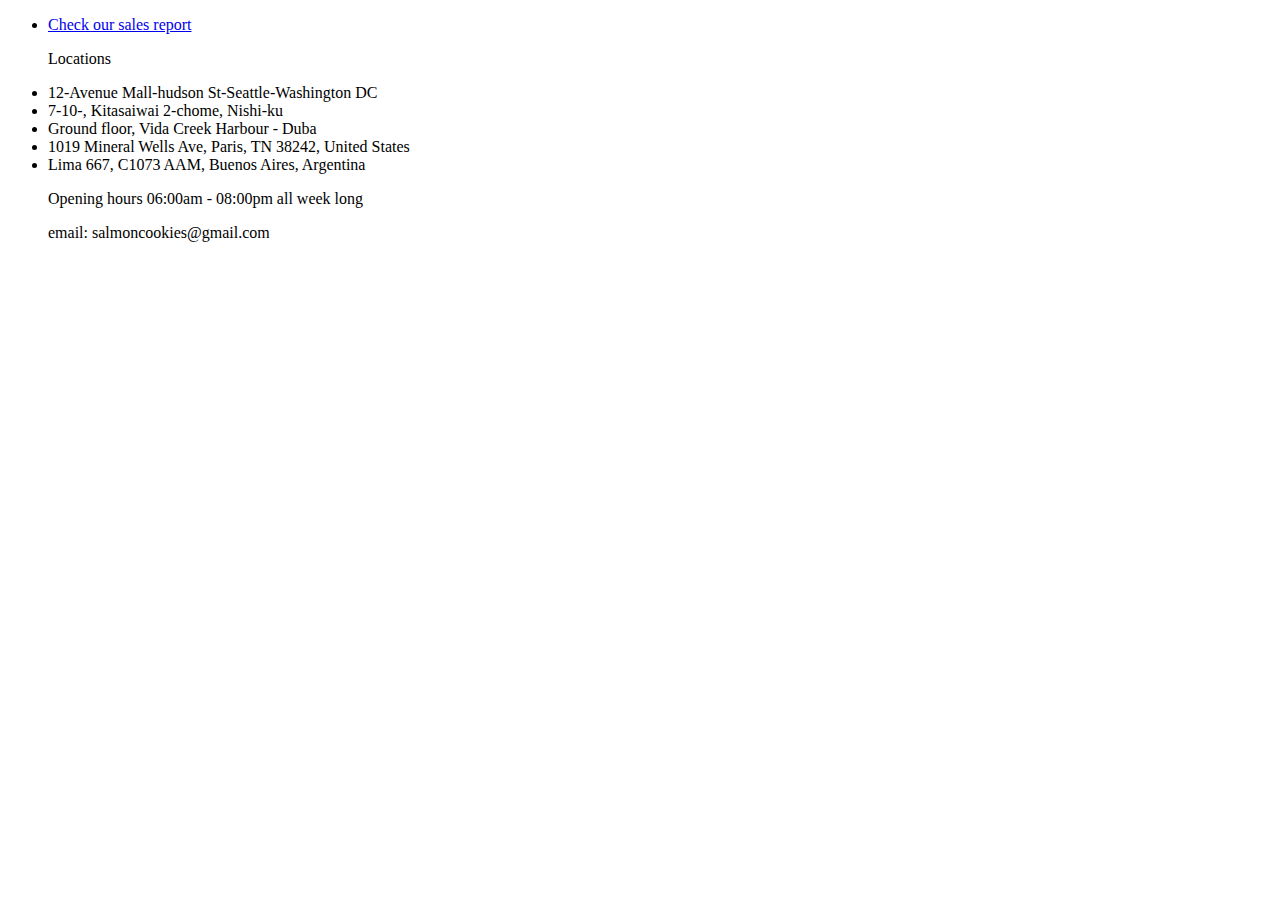
==== index.html @ 08d6a604 "lab08b" ====
<!DOCTYPE html>
<html lang="en">
<head>
    <meta charset="UTF-8">
    <meta http-equiv="X-UA-Compatible" content="IE=edge">
    <meta name="viewport" content="width=device-width, initial-scale=1.0">
    <title>Pat`s Cookies</title>
</head>
<body>
    <header>
        <nav>
            <ul>
                <li><a href="sales.html">Check our sales report</a></li>
            </ul>
        </nav>
    </header>
    <main>

    </main>
    <footer>
        <nav>
            <ul>
                <p>Locations</p>
                <li>12-Avenue Mall-hudson St-Seattle-Washington DC</li>
                <li>7-10-, Kitasaiwai 2-chome, Nishi-ku</li>
                <li>Ground floor, Vida Creek Harbour - Duba</li>
                <li>1019 Mineral Wells Ave, Paris, TN 38242, United States</li>
                <li> Lima 667, C1073 AAM, Buenos Aires, Argentina</li>
                <p>Opening hours 06:00am - 08:00pm all week long</p>
                <p>email: salmoncookies@gmail.com</p>
            </ul>
        </nav>
    </footer>
    
</body>
</html>
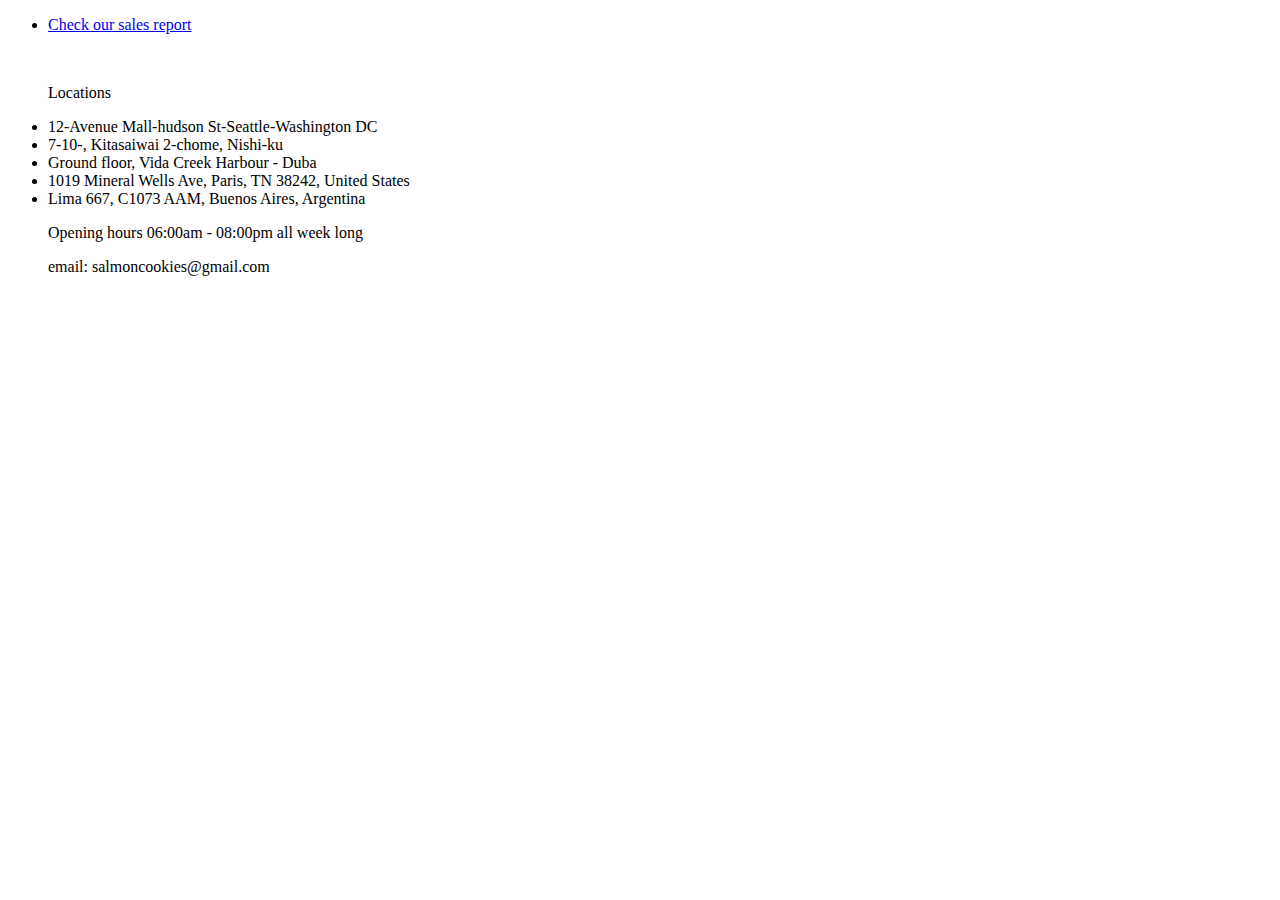
==== commit 88c2ee14: "create new srore form" ====
--- a/index.html
+++ b/index.html
@@ -15,6 +15,16 @@
         </nav>
     </header>
     <main>
+        
+            
+        
+        <img src="https://raw.githubusercontent.com/LTUC/amman-201d27/main/class-08/lab-b/assets/chinook.jpg" alt="">
+        <img src="https://raw.githubusercontent.com/LTUC/amman-201d27/main/class-08/lab-b/assets/cutter.jpeg" alt="">
+        <img src="https://raw.githubusercontent.com/LTUC/amman-201d27/main/class-08/lab-b/assets/family.jpg" alt="">
+        <img src="https://raw.githubusercontent.com/LTUC/amman-201d27/main/class-08/lab-b/assets/fish.jpg" alt="">
+        <img src="https://raw.githubusercontent.com/LTUC/amman-201d27/main/class-08/lab-b/assets/shirt.jpg" alt="">
+        <img src="https://raw.githubusercontent.com/LTUC/amman-201d27/main/class-08/lab-b/assets/frosted-cookie.jpg" alt="">
+        <img src="https://raw.githubusercontent.com/LTUC/amman-201d27/main/class-08/lab-b/assets/salmon.png" alt="">
 
     </main>
     <footer>
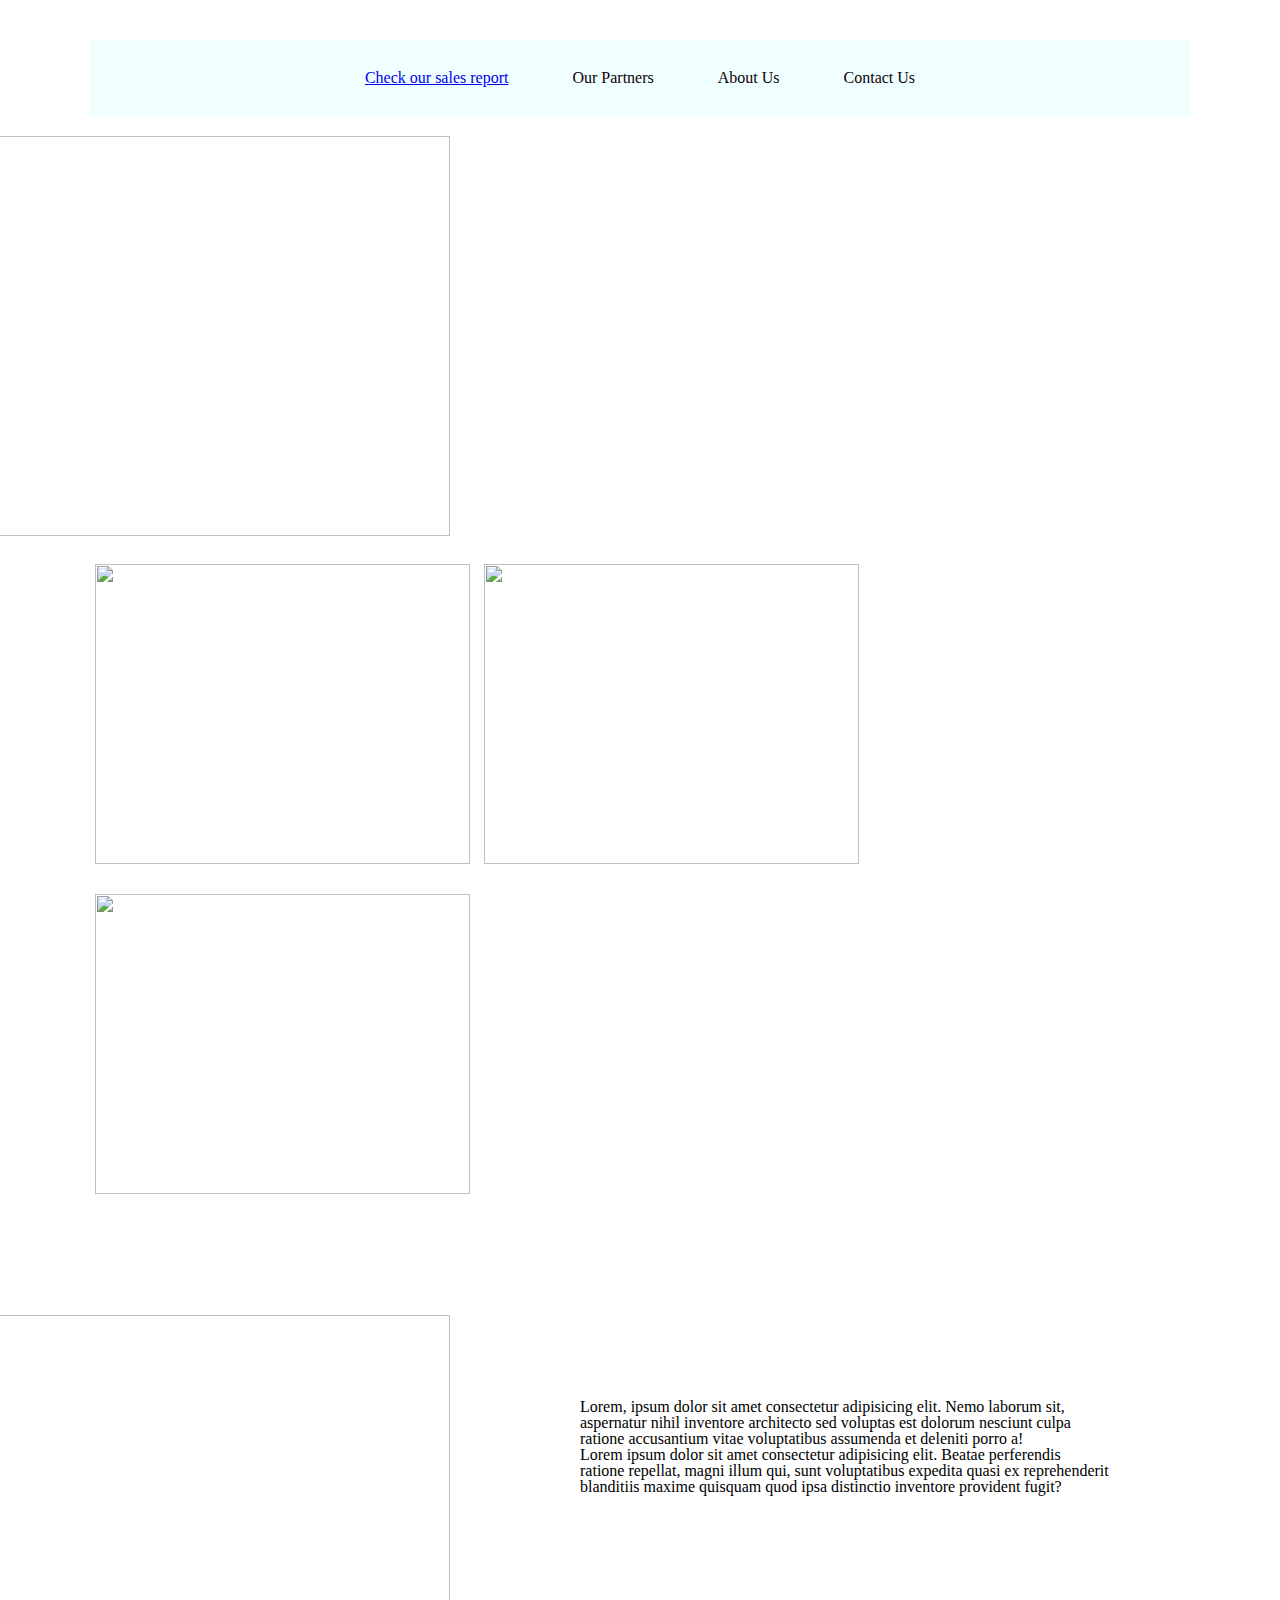
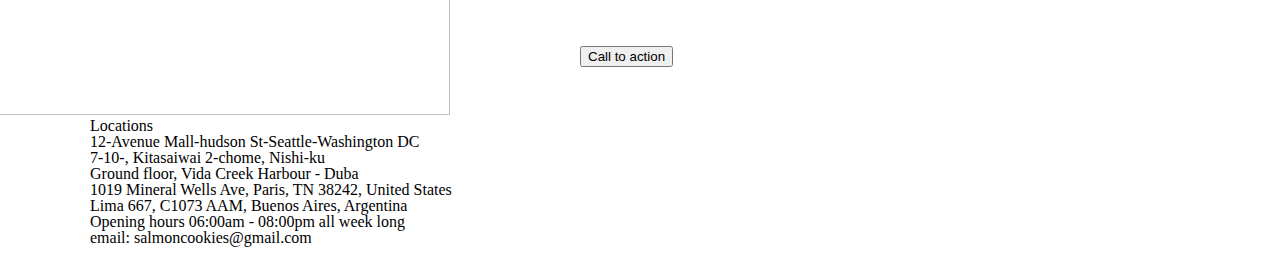
==== commit a7c31c86: "complete cookie stand" ====
--- a/index.html
+++ b/index.html
@@ -5,27 +5,50 @@
     <meta http-equiv="X-UA-Compatible" content="IE=edge">
     <meta name="viewport" content="width=device-width, initial-scale=1.0">
     <title>Pat`s Cookies</title>
+    <link rel="stylesheet" href="reset.css">
+    <link rel="stylesheet" href="style.css">
 </head>
 <body>
     <header>
         <nav>
             <ul>
                 <li><a href="sales.html">Check our sales report</a></li>
+                <li>Our Partners </li>
+                <li>About Us</li>
+                <li>Contact Us</li>
             </ul>
         </nav>
+
     </header>
     <main>
-        
-            
-        
-        <img src="https://raw.githubusercontent.com/LTUC/amman-201d27/main/class-08/lab-b/assets/chinook.jpg" alt="">
+        <section>
+            <img src="https://raw.githubusercontent.com/LTUC/amman-201d27/main/class-08/lab-b/assets/chinook.jpg" alt="">  
+    </section>
+    <div>
         <img src="https://raw.githubusercontent.com/LTUC/amman-201d27/main/class-08/lab-b/assets/cutter.jpeg" alt="">
         <img src="https://raw.githubusercontent.com/LTUC/amman-201d27/main/class-08/lab-b/assets/family.jpg" alt="">
         <img src="https://raw.githubusercontent.com/LTUC/amman-201d27/main/class-08/lab-b/assets/fish.jpg" alt="">
-        <img src="https://raw.githubusercontent.com/LTUC/amman-201d27/main/class-08/lab-b/assets/shirt.jpg" alt="">
-        <img src="https://raw.githubusercontent.com/LTUC/amman-201d27/main/class-08/lab-b/assets/frosted-cookie.jpg" alt="">
-        <img src="https://raw.githubusercontent.com/LTUC/amman-201d27/main/class-08/lab-b/assets/salmon.png" alt="">
+    </div>  
 
+        
+        <div>
+            <p>Lorem, ipsum dolor sit amet consectetur adipisicing elit. Nemo laborum sit,
+                <br>
+              aspernatur nihil inventore architecto sed voluptas est dolorum nesciunt culpa
+              <br>
+             ratione accusantium vitae voluptatibus assumenda et deleniti porro a!
+             <br>
+             Lorem ipsum dolor sit amet consectetur adipisicing elit. Beatae perferendis
+             <br>
+             ratione repellat, magni illum qui, sunt voluptatibus expedita quasi ex reprehenderit
+             <br>
+             blanditiis maxime quisquam quod ipsa distinctio inventore provident fugit?   
+            </p>
+            </div>
+            <section>
+                <img src="https://raw.githubusercontent.com/LTUC/amman-201d27/main/class-08/lab-b/assets/shirt.jpg" alt="">
+            </section>
+       
     </main>
     <footer>
         <nav>
@@ -40,6 +63,7 @@
                 <p>email: salmoncookies@gmail.com</p>
             </ul>
         </nav>
+        <button>Call to action</button>
     </footer>
     
 </body>
--- a/style.css
+++ b/style.css
@@ -0,0 +1,52 @@
+body{
+    background-image: url(https://previews.123rf.com/images/atlasfoto/atlasfoto2005/atlasfoto200500663/146619800-chocolate-chip-cookies-and-milk-on-brown-background-top-view.jpg);
+    margin-left:90px;
+    margin-right: 90px;
+}
+
+header{
+    margin-top: 40px;
+    text-align: center;
+    
+}
+header nav {
+    background-color:azure;    
+}
+header nav ul li{
+    display: inline-block;
+    padding: 30px;
+    color:rgb(14, 1, 7);
+        
+}   
+
+main section img{
+    width: 1500px;
+    margin-top: 20px;
+    margin-left: 30%;
+    
+    
+}
+main div img{
+    width: 375px;
+    height: 300px;
+    padding: 5px;
+    margin-top: 20px;
+
+}
+main div p{
+    position: relative;
+    left: 490px;
+    top: 200px;
+}
+main section img{
+    width: 480px;
+    height: 400px;
+    position: relative;
+    right:450px;
+}
+button{
+    position: relative;
+    left: 490px;
+    bottom: 200px;
+
+}
